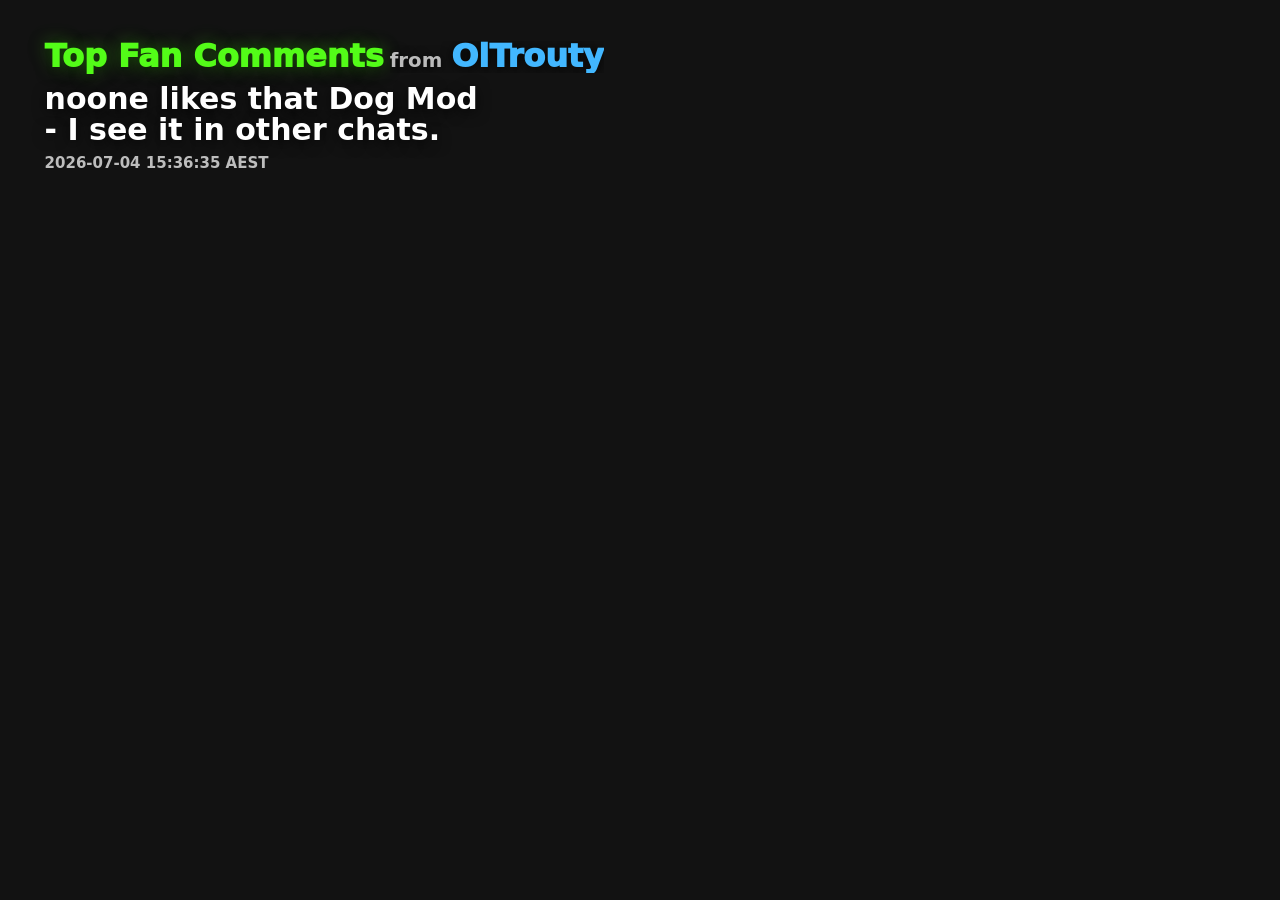
==== index.html @ e7116e72 "Match Caldwell title size" ====
<!doctype html>
<html lang="en">
  <head>
    <meta charset="utf-8">
    <meta name="viewport" content="width=device-width, initial-scale=1">
    <meta name="color-scheme" content="dark">
    <meta http-equiv="Cache-Control" content="no-cache, no-store, must-revalidate">
    <meta http-equiv="Pragma" content="no-cache">
    <meta http-equiv="Expires" content="0">
    <title>Top Fan Comments</title>
    <meta name="description" content="A livestream overlay for rotating curated Top Fan Comments.">
    <style>
      html,
      body {
        margin: 0;
        overflow: hidden;
        background: transparent;
      }

      body:not(.overlay-ready) .overlay,
      .media-card,
      .media-video {
        visibility: hidden;
      }
    </style>
  </head>
  <body>
    <main class="overlay" aria-live="polite">
      <section class="comment-card" id="commentCard">
        <header class="brand-header">
          <div class="brand-copy">
            <div class="title-row">
              <h1>Top Fan Comments</h1>
              <span class="title-separator" aria-hidden="true">/</span>
              <div class="comment-user" id="commentUser"></div>
            </div>
          </div>
        </header>
        <div class="comment-body" id="commentBody">
          <p class="comment-text" id="commentText"></p>
          <div class="comment-meta" id="commentMeta"></div>
        </div>
      </section>
      <section class="media-card" id="mediaCard" aria-hidden="true">
        <video class="media-video" id="commandVideo" playsinline preload="auto"></video>
      </section>
      <section class="command-card" id="commandCard" hidden>
        <div class="command-title" id="commandTitle">The Wisdom Of Caldwell</div>
        <div class="command-text" id="commandText"></div>
        <div class="command-meta" id="commandMeta"></div>
      </section>
      <audio id="commandAudio" preload="auto"></audio>
    </main>
    <script>
      (function () {
        var loadedVersion = "20260714-054";
        var pollMs = 60000;

        function versionUrl() {
          return "version.json?t=" + Date.now();
        }

        function getVersion(done) {
          var request = new XMLHttpRequest();
          request.open("GET", versionUrl(), true);
          request.setRequestHeader("Cache-Control", "no-cache");
          request.onreadystatechange = function () {
            if (request.readyState !== 4) {
              return;
            }

            if (request.status >= 200 && request.status < 300) {
              try {
                var payload = JSON.parse(request.responseText);
                done(payload.version || loadedVersion);
              } catch (error) {
                done(loadedVersion);
              }
              return;
            }

            done(loadedVersion);
          };
          request.send();
        }

        function assetUrl(path, version) {
          return path + "?v=" + encodeURIComponent(version);
        }

        function loadScript(version) {
          var script = document.createElement("script");
          script.src = assetUrl("app.js", version);
          document.body.appendChild(script);
        }

        function loadAssets(version) {
          loadedVersion = version;

          var css = document.createElement("link");
          css.rel = "stylesheet";
          css.href = assetUrl("styles.css", version);
          css.onload = function () {
            document.body.classList.add("overlay-ready");
            loadScript(version);
          };
          css.onerror = function () {
            document.body.classList.add("overlay-ready");
            loadScript(version);
          };
          document.head.appendChild(css);
        }

        function watchVersion() {
          window.setInterval(function () {
            getVersion(function (version) {
              if (version && version !== loadedVersion) {
                window.location.reload();
              }
            });
          }, pollMs);
        }

        getVersion(function (version) {
          loadAssets(version);
          watchVersion();
        });
      }());
    </script>
  </body>
</html>
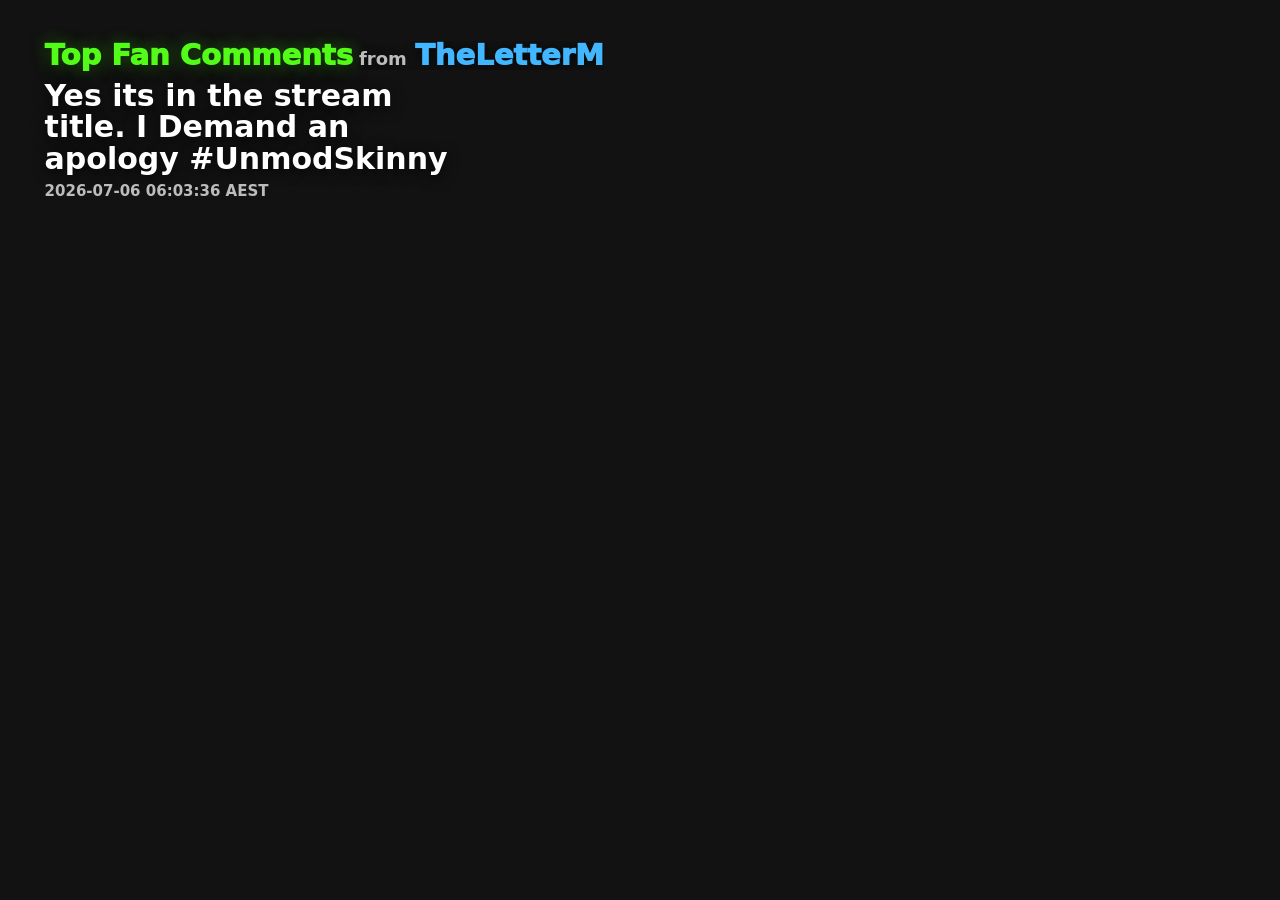
==== commit 286974b6: "Move overlay closer to top left" ====
--- a/index.html
+++ b/index.html
@@ -53,7 +53,7 @@
     </main>
     <script>
       (function () {
-        var loadedVersion = "20260714-054";
+        var loadedVersion = "20260714-055";
         var pollMs = 60000;
 
         function versionUrl() {
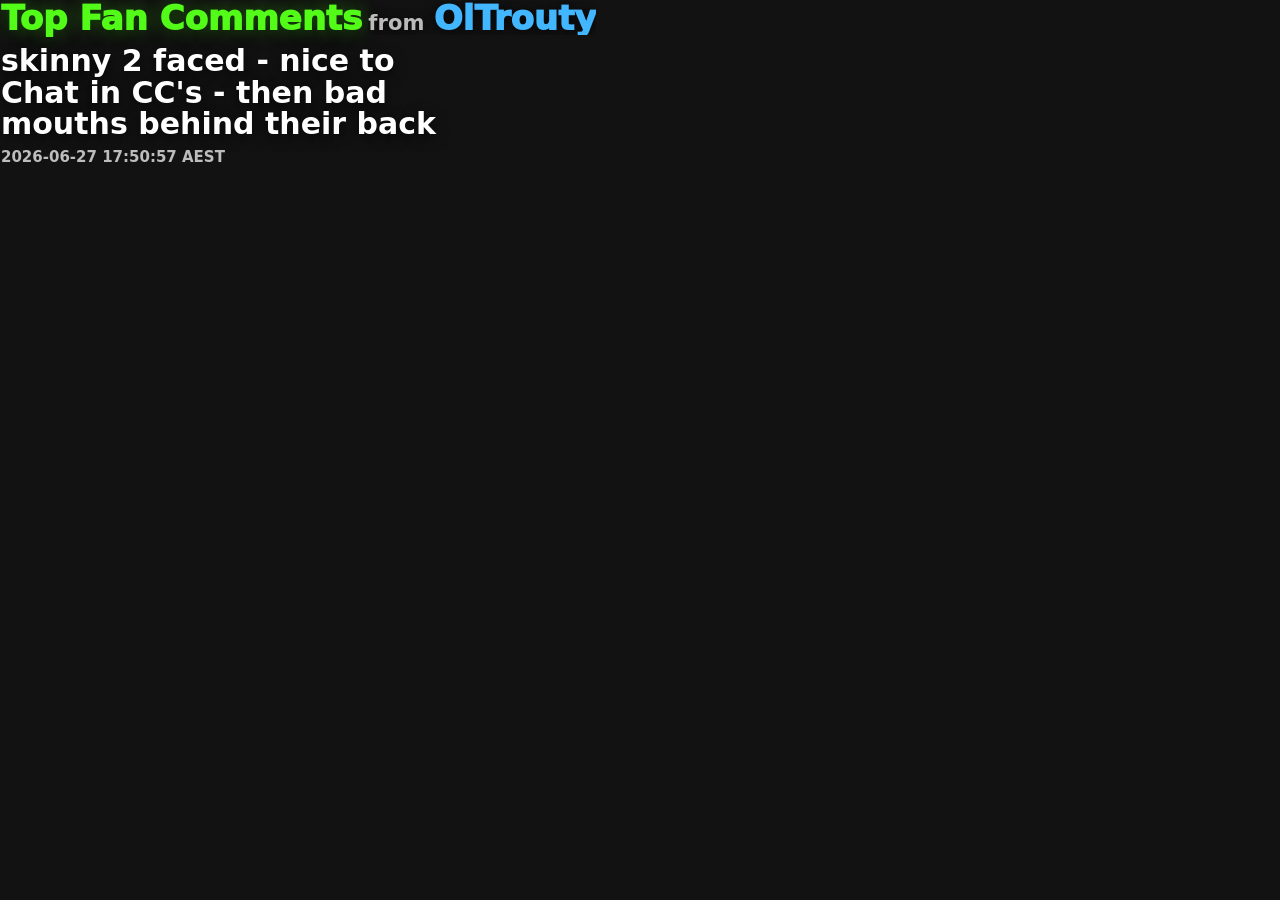
==== commit 7043aada: "Pin TFC content to top left" ====
--- a/index.html
+++ b/index.html
@@ -53,7 +53,7 @@
     </main>
     <script>
       (function () {
-        var loadedVersion = "20260714-055";
+        var loadedVersion = "20260714-056";
         var pollMs = 60000;
 
         function versionUrl() {
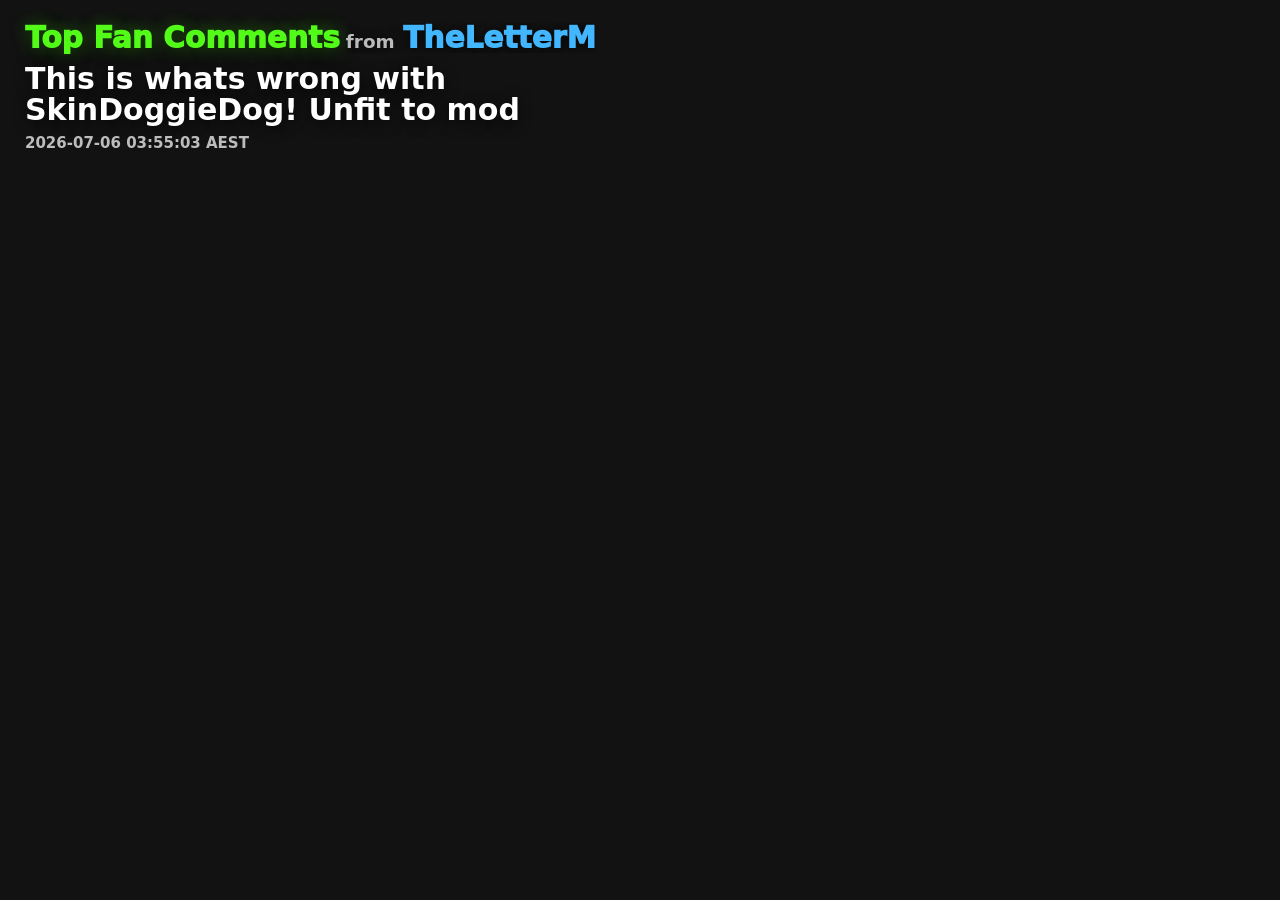
==== commit 91e8ec7c: "Inset TFC overlay from corner" ====
--- a/index.html
+++ b/index.html
@@ -53,7 +53,7 @@
     </main>
     <script>
       (function () {
-        var loadedVersion = "20260714-056";
+        var loadedVersion = "20260714-057";
         var pollMs = 60000;
 
         function versionUrl() {
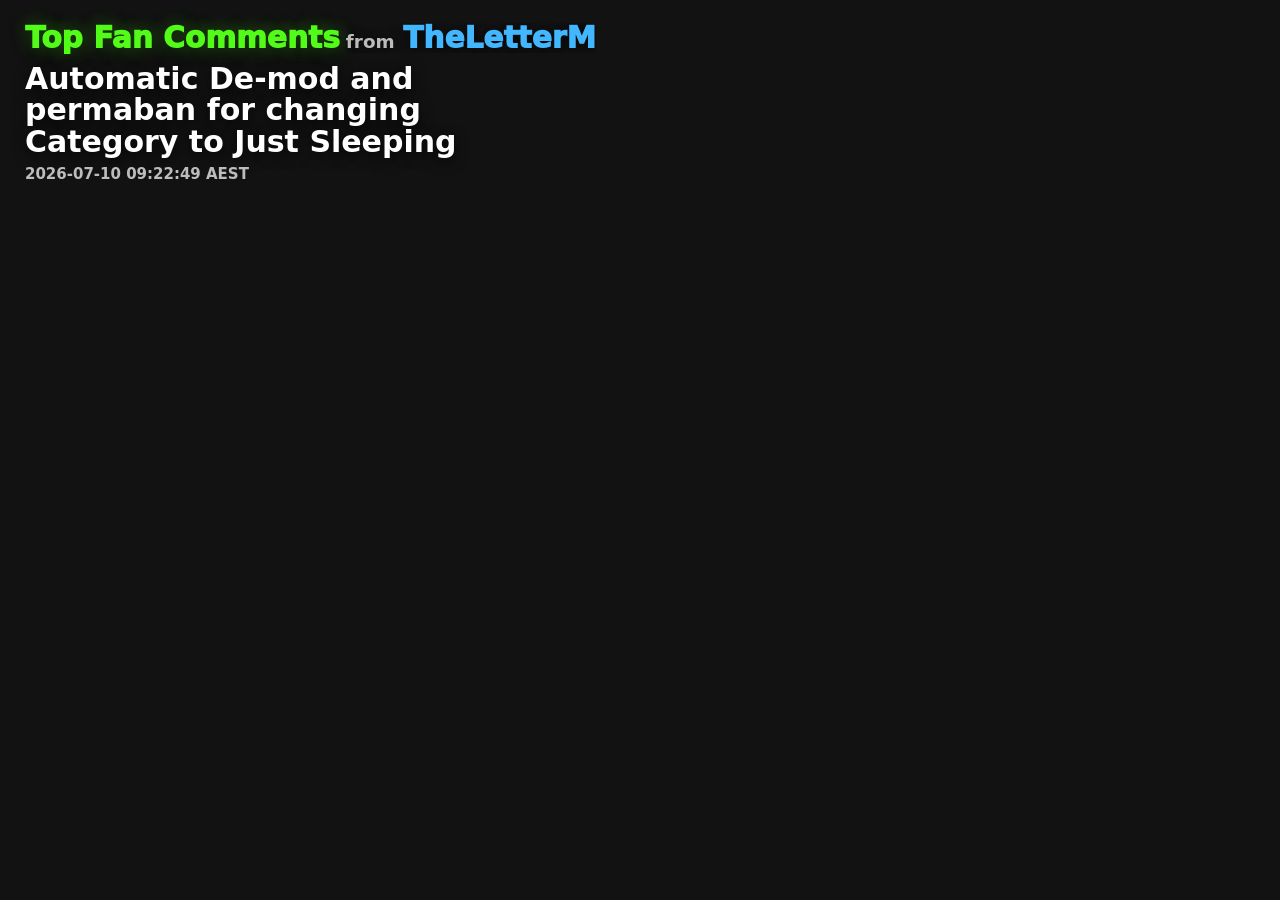
==== commit 3d798a15: "Prevent video command replays" ====
--- a/index.html
+++ b/index.html
@@ -53,7 +53,7 @@
     </main>
     <script>
       (function () {
-        var loadedVersion = "20260714-057";
+        var loadedVersion = "20260714-058";
         var pollMs = 60000;
 
         function versionUrl() {
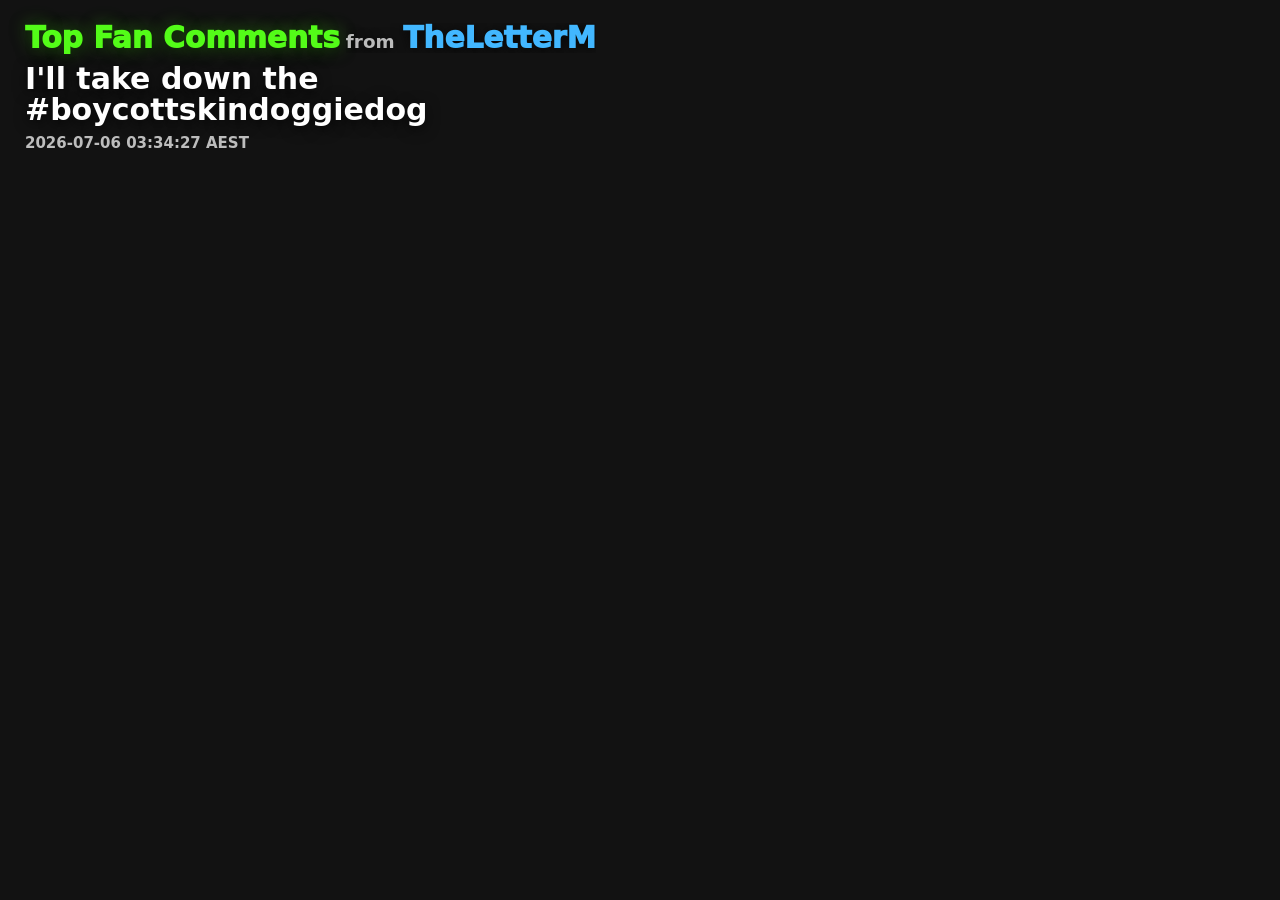
==== commit 46e9321b: "Stabilize startup reveal and keep video playing" ====
--- a/index.html
+++ b/index.html
@@ -17,7 +17,7 @@
         background: transparent;
       }
 
-      body:not(.overlay-ready) .overlay,
+      body:not(.app-ready) .overlay,
       .media-card,
       .media-video {
         visibility: hidden;
@@ -53,7 +53,7 @@
     </main>
     <script>
       (function () {
-        var loadedVersion = "20260714-058";
+        var loadedVersion = "20260714-059";
         var pollMs = 60000;
 
         function versionUrl() {
@@ -101,11 +101,9 @@
           css.rel = "stylesheet";
           css.href = assetUrl("styles.css", version);
           css.onload = function () {
-            document.body.classList.add("overlay-ready");
             loadScript(version);
           };
           css.onerror = function () {
-            document.body.classList.add("overlay-ready");
             loadScript(version);
           };
           document.head.appendChild(css);
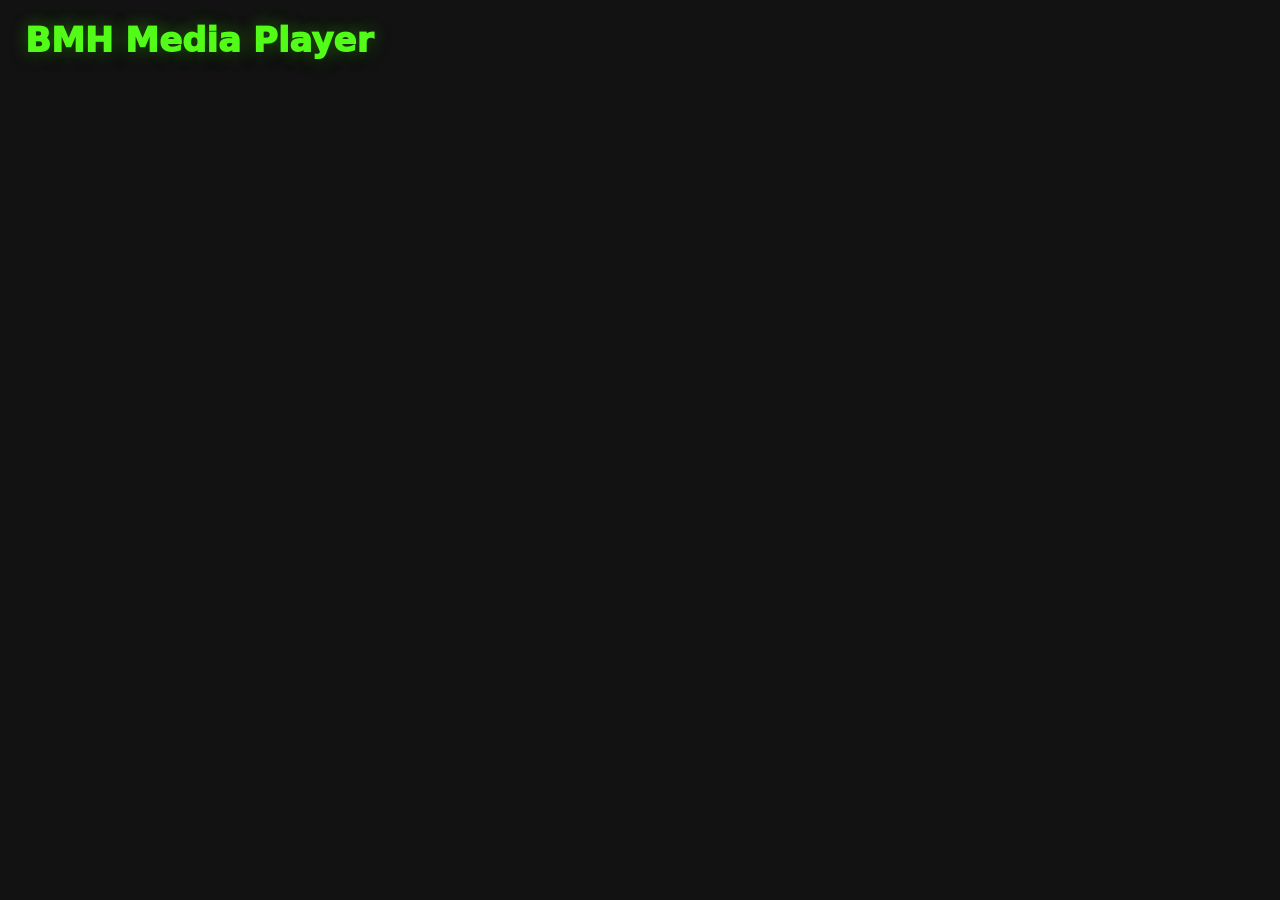
==== commit cac7c2ad: "Rename overlay as media player" ====
--- a/index.html
+++ b/index.html
@@ -7,8 +7,8 @@
     <meta http-equiv="Cache-Control" content="no-cache, no-store, must-revalidate">
     <meta http-equiv="Pragma" content="no-cache">
     <meta http-equiv="Expires" content="0">
-    <title>Top Fan Comments</title>
-    <meta name="description" content="A livestream overlay for rotating curated Top Fan Comments.">
+    <title>BMH Media Player</title>
+    <meta name="description" content="A livestream overlay media player.">
     <style>
       html,
       body {
@@ -30,7 +30,7 @@
         <header class="brand-header">
           <div class="brand-copy">
             <div class="title-row">
-              <h1>Top Fan Comments</h1>
+              <h1>BMH Media Player</h1>
               <span class="title-separator" aria-hidden="true">/</span>
               <div class="comment-user" id="commentUser"></div>
             </div>
@@ -53,7 +53,7 @@
     </main>
     <script>
       (function () {
-        var loadedVersion = "20260714-059";
+        var loadedVersion = "20260724-001";
         var pollMs = 60000;
 
         function versionUrl() {
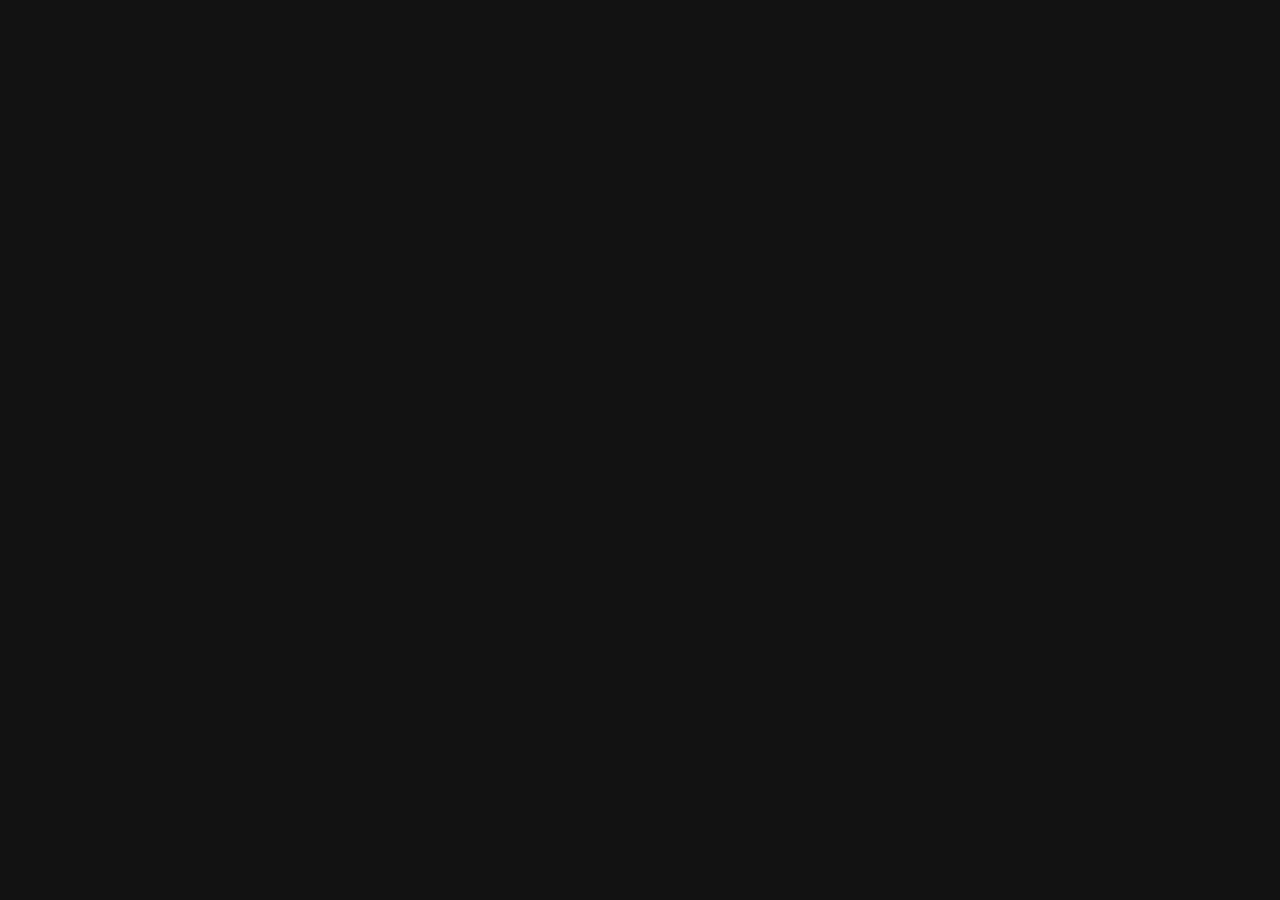
==== commit b8950631: "Make media overlay command-only" ====
--- a/index.html
+++ b/index.html
@@ -30,7 +30,7 @@
         <header class="brand-header">
           <div class="brand-copy">
             <div class="title-row">
-              <h1>BMH Media Player</h1>
+              <h1></h1>
               <span class="title-separator" aria-hidden="true">/</span>
               <div class="comment-user" id="commentUser"></div>
             </div>
